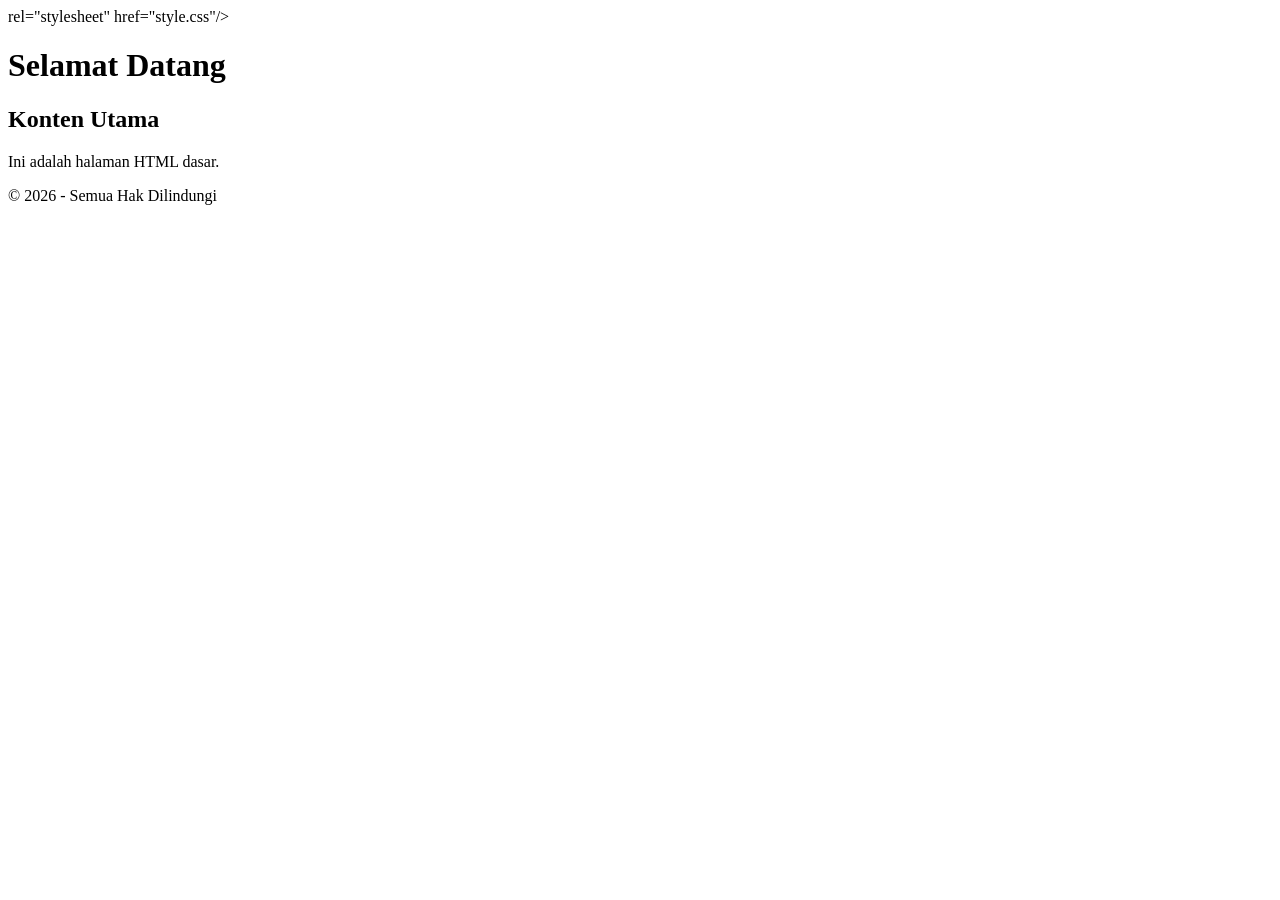
==== index.html @ 34f4a964 "first commit" ====
<!DOCTYPE html>
<html lang="id">
    <head>
        <meta charset="UTF-8">
        <meta name="viewport" content="width=device-width, initial-scale=1.0">
        <title>Halaman Utama</title>
        <link> rel="stylesheet" href="style.css"/>
    </head>
    <body>
        <header>
            <h1> Selamat Datang</h1>
        </header>

        <main>
            <h2>Konten Utama</h2>
            <p>Ini adalah halaman HTML dasar.</p>
        </main>

        <footer>
            <p>&copy; 2026 - Semua Hak Dilindungi
        </footer>
    </body>
    </html>
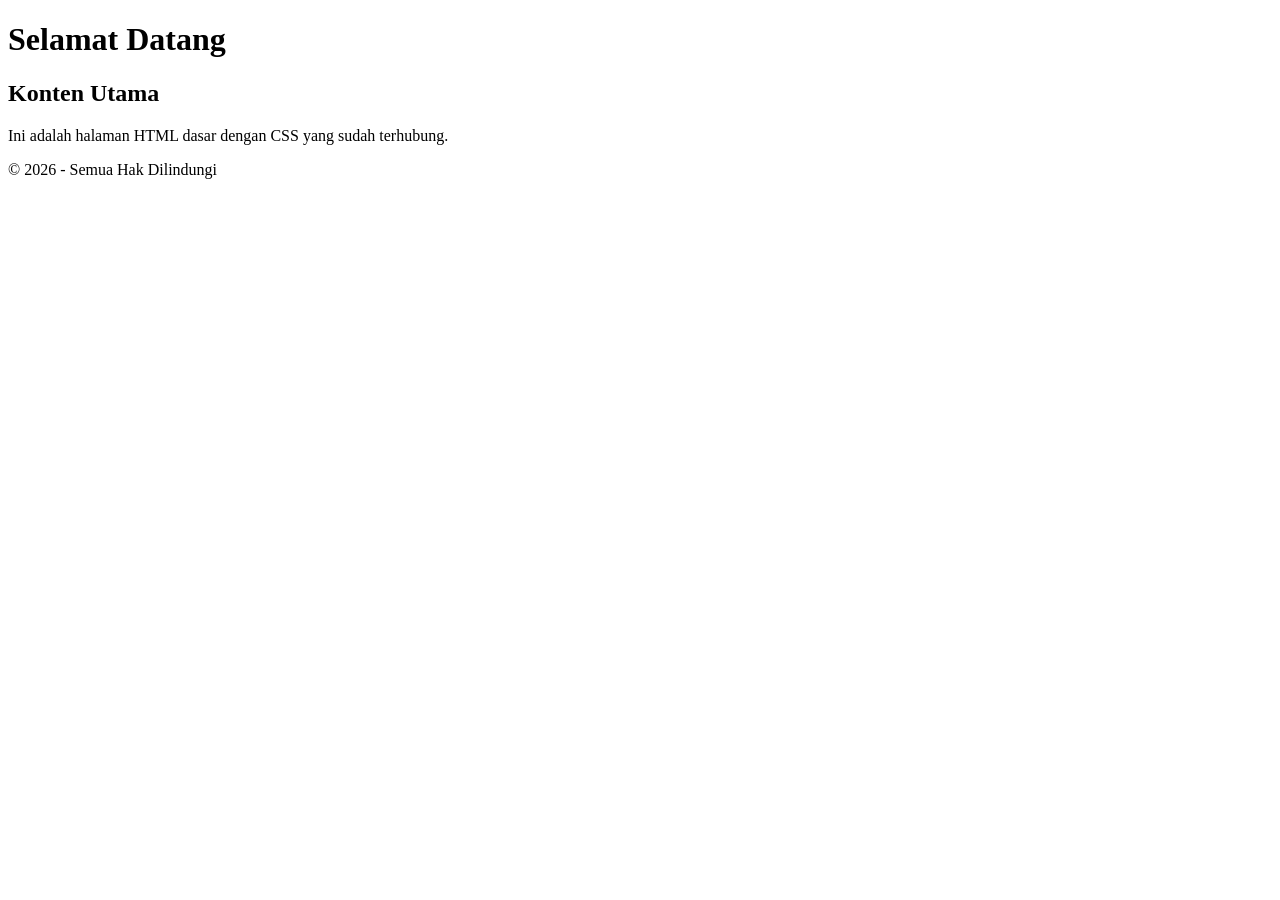
==== commit 5d3e90a1: "first commit" ====
--- a/index.html
+++ b/index.html
@@ -1,23 +1,23 @@
-<!DOCTYPE html>
+<!doctype html>
 <html lang="id">
-    <head>
-        <meta charset="UTF-8">
-        <meta name="viewport" content="width=device-width, initial-scale=1.0">
-        <title>Halaman Utama</title>
-        <link> rel="stylesheet" href="style.css"/>
-    </head>
-    <body>
-        <header>
-            <h1> Selamat Datang</h1>
-        </header>
+  <head>
+    <meta charset="UTF-8" />
+    <meta name="viewport" content="width=device-width, initial-scale=1.0" />
+    <title>Halaman Utama</title>
+    <link rel="stylesheet" href="style.css" />
+  </head>
+  <body>
+    <header>
+      <h1>Selamat Datang</h1>
+    </header>
 
-        <main>
-            <h2>Konten Utama</h2>
-            <p>Ini adalah halaman HTML dasar.</p>
-        </main>
+    <main>
+      <h2>Konten Utama</h2>
+      <p>Ini adalah halaman HTML dasar dengan CSS yang sudah terhubung.</p>
+    </main>
 
-        <footer>
-            <p>&copy; 2026 - Semua Hak Dilindungi
-        </footer>
-    </body>
-    </html>
+    <footer>
+      <p>&copy; 2026 - Semua Hak Dilindungi</p>
+    </footer>
+  </body>
+</html>
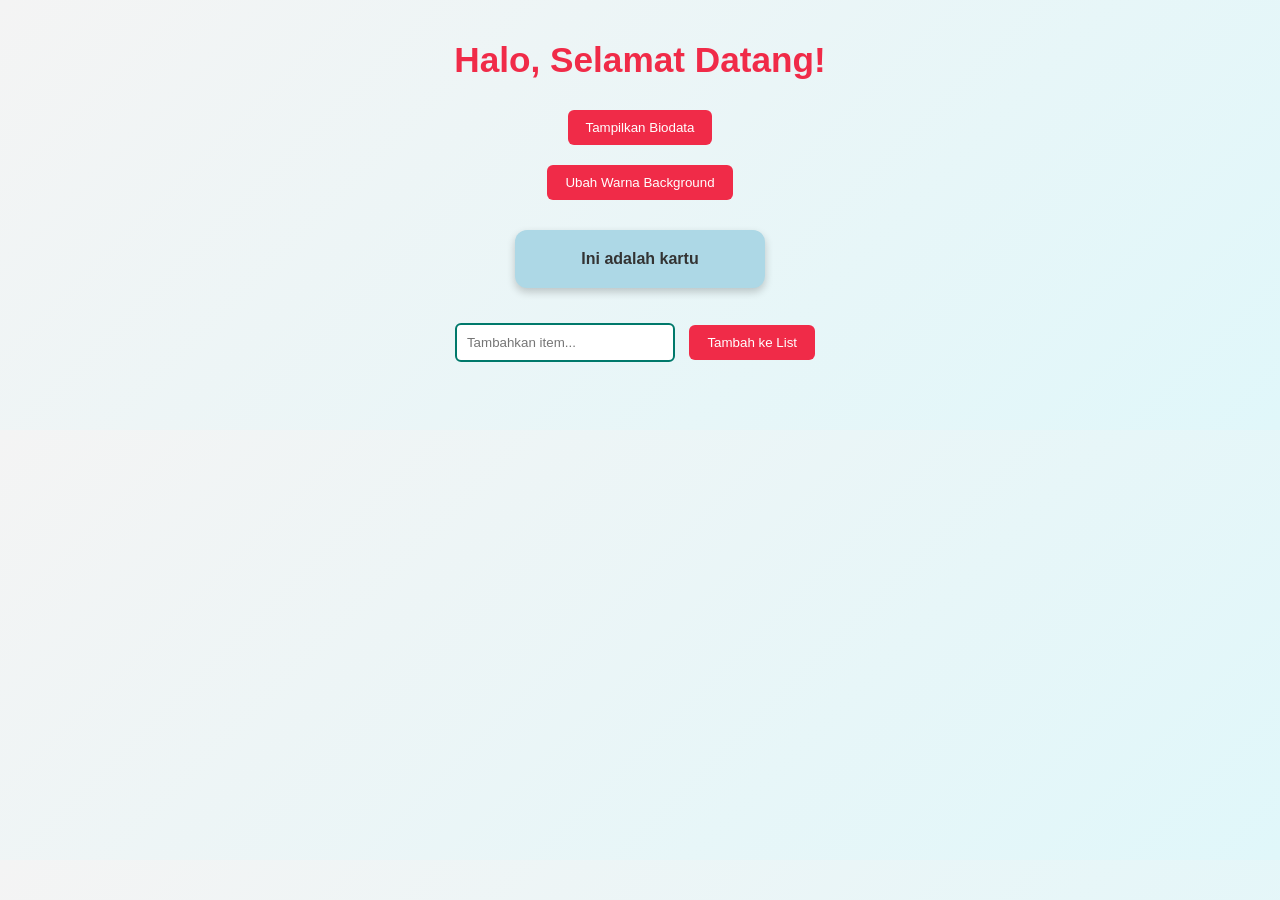
==== commit d79bc936: "first commit" ====
--- a/index.html
+++ b/index.html
@@ -1,23 +1,22 @@
-<!doctype html>
-<html lang="id">
-  <head>
-    <meta charset="UTF-8" />
-    <meta name="viewport" content="width=device-width, initial-scale=1.0" />
-    <title>Halaman Utama</title>
-    <link rel="stylesheet" href="style.css" />
-  </head>
-  <body>
-    <header>
-      <h1>Selamat Datang</h1>
-    </header>
+<!DOCTYPE html>
+<html id="mainPage">
+<head>
+  <meta charset="UTF-8">
+  <title>Tugas Front-End</title>
+  <link rel="stylesheet" href="style.css">
+</head>
+<body>
+  <h1>Halo, Selamat Datang!</h1>
+  <button id="btnBio">Tampilkan Biodata</button>
+  <div id="bio"></div>
 
-    <main>
-      <h2>Konten Utama</h2>
-      <p>Ini adalah halaman HTML dasar dengan CSS yang sudah terhubung.</p>
-    </main>
+  <button id="btnColor">Ubah Warna Background</button>
+  <div class="card">Ini adalah kartu</div>
 
-    <footer>
-      <p>&copy; 2026 - Semua Hak Dilindungi</p>
-    </footer>
-  </body>
+  <input type="text" id="inputText" placeholder="Tambahkan item...">
+  <button id="btnAdd">Tambah ke List</button>
+  <ul id="list"></ul>
+
+  <script src="script.js"></script>
+</body>
 </html>
--- a/style.css
+++ b/style.css
@@ -0,0 +1,88 @@
+* {
+  margin: 0;
+  padding: 0;
+  box-sizing: border-box;
+}
+
+body {
+  font-family: 'Segoe UI', Arial, sans-serif;
+  background: linear-gradient(135deg, #f4f4f4, #e0f7fa);
+  color: #333;
+  text-align: center;
+  padding: 40px;
+}
+
+h1 {
+  margin-bottom: 20px;
+  color: #f02b48;
+  font-size: 2.2rem;
+  font-weight: bold;
+}
+
+button {
+  background-color: #f02b48;
+  color: white;
+  border: none;
+  padding: 10px 18px;
+  margin: 10px;
+  border-radius: 6px;
+  cursor: pointer;
+  transition: 0.3s ease;
+}
+
+button:hover {
+  background-color: #004d40;
+  transform: scale(1.05);
+}
+
+.card {
+  margin: 20px auto;
+  padding: 20px;
+  width: 250px;
+  background-color: lightblue;
+  border-radius: 12px;
+  box-shadow: 0 4px 8px rgba(0,0,0,0.2);
+  font-weight: bold;
+}
+
+input[type="text"] {
+  padding: 10px;
+  width: 220px;
+  border: 2px solid #00796b;
+  border-radius: 6px;
+  outline: none;
+  margin-top: 15px;
+}
+
+input[type="text"]:focus {
+  border-color: #004d40;
+}
+
+ul {
+  list-style: none;
+  margin-top: 20px;
+  padding: 0;
+}
+
+ul li {
+  background: #ffffff;
+  margin: 8px auto;
+  padding: 10px;
+  width: 250px;
+  border-radius: 8px;
+  box-shadow: 0 2px 6px rgba(0,0,0,0.1);
+  display: flex;
+  justify-content: space-between;
+  align-items: center;
+}
+
+ul li button {
+  background-color: crimson;
+  padding: 5px 10px;
+  border-radius: 4px;
+  font-size: 0.8rem;
+}
+
+ul li button:hover {
+  background-color: darkred;
+}
